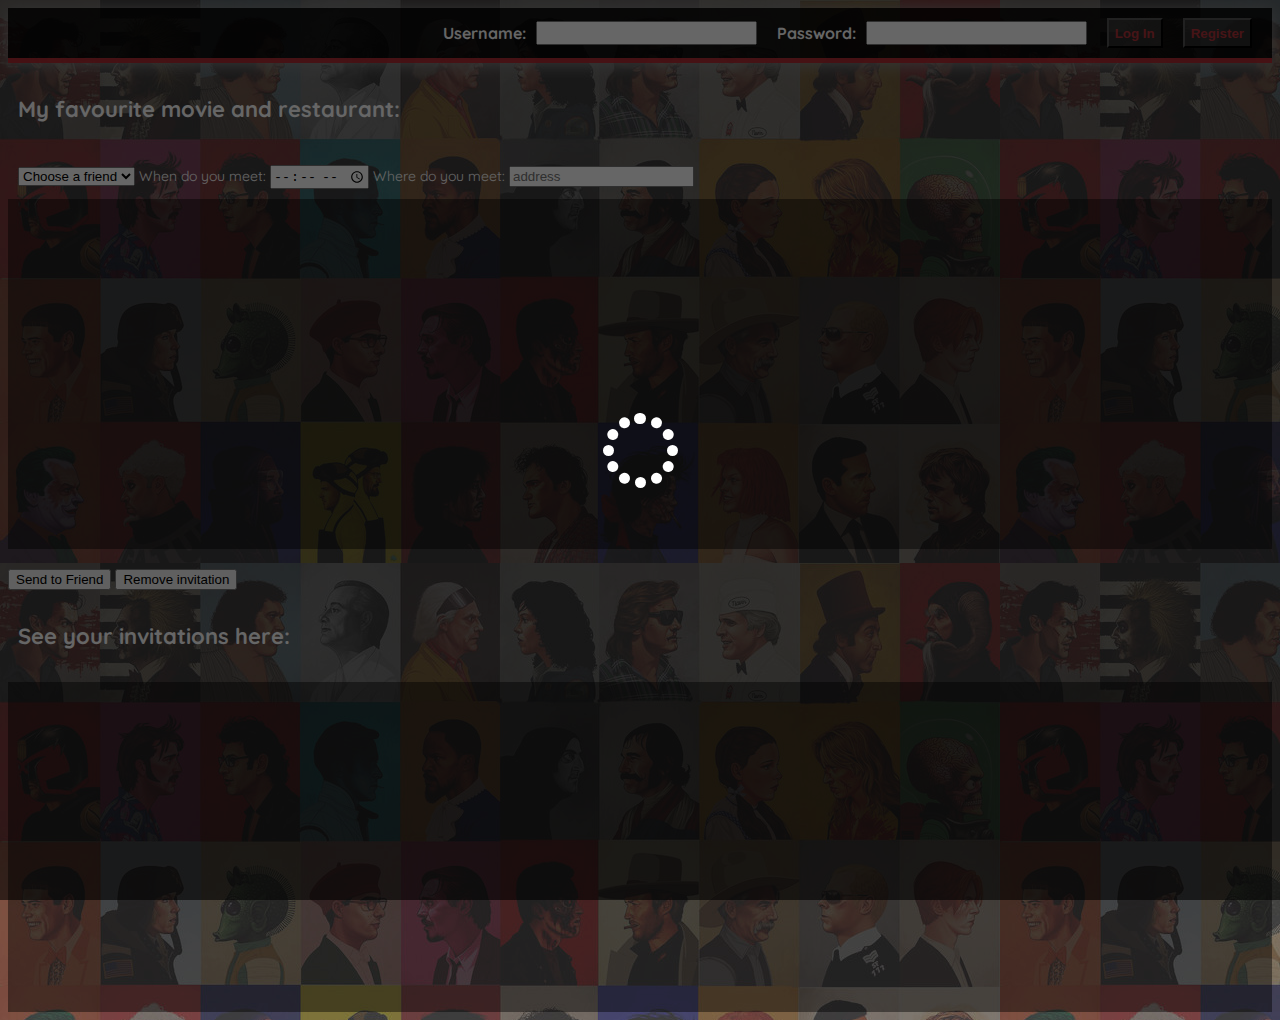
==== assets/html/currentplans.html @ cd2f1fa3 "now we can see restaurant card in the current plans" ====
<!DOCTYPE html>

<html lang="en">
  <head>
    <meta charset="UTF-8" />
    <meta name="viewport" content="width=device-width, initial-scale=1.0" />
    <meta http-equiv="X-UA-Compatible" content="ie=edge" />
    <title>Current Plans | CineGrub</title>

    <link
      rel="stylesheet"
      href="https://stackpath.bootstrapcdn.com/bootstrap/4.1.3/css/bootstrap.min.css"
      integrity="sha384-MCw98/SFnGE8fJT3GXwEOngsV7Zt27NXFoaoApmYm81iuXoPkFOJwJ8ERdknLPMO"
      crossorigin="anonymous"
    />
    <link
      rel="stylesheet"
      href="https://use.fontawesome.com/releases/v5.5.0/css/all.css"
      integrity="sha384-B4dIYHKNBt8Bc12p+WXckhzcICo0wtJAoU8YZTY5qE0Id1GSseTk6S+L3BlXeVIU"
      crossorigin="anonymous"
    />
    <link rel="stylesheet" type="text/css" href="../css/style.css" />
    <link rel="stylesheet" type="text/css" href="../css/preloader.css" />
    <link
      href="https://fonts.googleapis.com/css?family=Lobster+Two|Medula+One|Grand+Hotel|Quicksand:400,700"
      rel="stylesheet"
    />
    <script src="https://www.gstatic.com/firebasejs/5.7.0/firebase.js"></script>
  </head>

  <body>
    <div id="preloader">
      <div class="sk-circle">
        <div class="sk-circle1 sk-child"></div>
        <div class="sk-circle2 sk-child"></div>
        <div class="sk-circle3 sk-child"></div>
        <div class="sk-circle4 sk-child"></div>
        <div class="sk-circle5 sk-child"></div>
        <div class="sk-circle6 sk-child"></div>
        <div class="sk-circle7 sk-child"></div>
        <div class="sk-circle8 sk-child"></div>
        <div class="sk-circle9 sk-child"></div>
        <div class="sk-circle10 sk-child"></div>
        <div class="sk-circle11 sk-child"></div>
        <div class="sk-circle12 sk-child"></div>
      </div>
    </div>

    <div id="sticky-footer">
      <header>
        <form id="userLogin">
          Username: <input id="login" type="text" name="login" /> Password:
          <input id="password" type="text" name="password" />
          <button id="signIn">Log In</button>
          <button id="register">Register</button>
        </form>

        <div class="dropdown">
          <p id="zipcode-alert">
            Results found for: <span id="zipcode"></span>
          </p>
          <i class="fas fa-user"></i>
          <button
            class="btn btn-secondary dropdown-toggle"
            type="button"
            id="dropdownMenuButton"
            data-toggle="dropdown"
            aria-haspopup="true"
            aria-expanded="false"
          ></button>
          <div class="dropdown-menu" aria-labelledby="dropdownMenuButton">
            <a class="dropdown-item" href="../../index.html">Home</a>
            <a class="dropdown-item" href="currentplans.html">Current Plans</a>
            <a class="dropdown-item" href="faq.html">FAQ</a>
            <a class="dropdown-item" href="../../index.html" id="signOut"
              >Sign Out</a
            >
          </div>
        </div>
      </header>

      <main>
        <p class="cardText">My favourite movie and restaurant:</p>
        <div class="invitationForm">
          <select class="friendList">
            <option>Choose a friend</option>
          </select>
          <label for="time">When do you meet: </label>
          <input id="time" type="time" />
          <label for="time">Where do you meet: </label>
          <input id="address" type="text" placeholder="address" />
        </div>
        <div id="favCard"><button id="clearFavCard">X</button></div>
        <button id="sendInvitation">Send to Friend</button>
        <button id="removeInvitation">Remove invitation</button>
        <p class="cardText">See your invitations here:</p>
        <div id="invitation"></div>
        <div id="templateMovie">
          <div class="movie-divs-template">
            <a
              href="https://www.fandango.com/search?q=Fantastic Beasts: The Crimes of Grindelwald&amp;mode=general"
              target="_blank"
              ><img
                src="https://image.tmdb.org/t/p/w200//uyJgTzAsp3Za2TaPiZt2yaKYRIR.jpg"
                alt="Movie Poster of Fantastic Beasts: The Crimes of Grindelwald"
                class="movie-posters"
            /></a>
            <div class="movie-ratings">
              <i class="fas fa-star"></i><i class="fas fa-star"></i
              ><i class="fas fa-star"></i><i class="fas fa-star-half-alt"></i
              ><i class="far fa-star"></i>
            </div>
            <p class="movie-titles">
              Fantastic Beasts: The Crimes of Grindelwald
            </p>
            <p class="release-dates">Released 2018-11-14</p>
            <a href="https://www.fandango.com/27540_movietimes" target="_blank"
              ><p class="check-availability">Availability</p></a
            >
          </div>
        </div>

        <div id="templateRest">
          <div class="restaurant-divs-template">
            <div class="parent-card">
              <div class="flip-card">
                <div class="front-card">
                  <i class="fas fa-utensils"></i>
                  <div class="restaurant-ratings"></div>
                  <p class="restaurant-names"></p>
                </div>
                <div class="back-card">
                  <img
                    src="https://maps.googleapis.com/maps/api/staticmap?center=35.6422700000,-78.8300800000&amp;zoom=16&amp;scale=1&amp;size=250x365&amp;key=AIzaSyBxRCuURpipFqMG-FIb6tBy-UOa6Uvb2kw"
                    alt="Google Map Display of ACME Pizza"
                    class="map-formatting"
                  /><a
                    href="https://www.google.com/maps/search/?api=1&amp;query=204 Village Walk Drive 27540"
                    target="_blank"
                    ><img
                      src="assets/images/restaurantmarker.png"
                      alt="Restaurant Finder Icon"
                      class="maps-marker"
                  /></a>
                  <p class="maps-address">204 Village Walk Drive 27540</p>
                </div>
              </div>
            </div>
            <a
              href="https://www.zomato.com/research-triangle/acme-pizza-holly-springs?utm_source=api_basic_user&amp;utm_medium=api&amp;utm_campaign=v2.1"
              target="_blank"
              ><p class="more-info">More Info</p></a
            >
          </div>
        </div>
      </main>
    </div>

    <footer>
      &copy Copyright 2018 - CineGrub, LLC.
      <img
        src="assets/images/MovieDB_API.png"
        alt="Powered by MovieDB Logo"
        id="moviedb-logo"
      />
      <img
        src="assets/images/ZomatoAPI.png"
        alt="Powered by Zomato API Logo"
        id="zomato-logo"
      />
      <img
        src="assets/images/trilogylogo.png"
        alt="Trilogy Education Services Logo"
        id="trilogy-logo"
      />
    </footer>

    <script
      src="https://code.jquery.com/jquery-3.3.1.js"
      integrity="sha256-2Kok7MbOyxpgUVvAk/HJ2jigOSYS2auK4Pfzbm7uH60="
      crossorigin="anonymous"
    ></script>

    <script
      src="https://cdnjs.cloudflare.com/ajax/libs/popper.js/1.14.3/umd/popper.min.js"
      integrity="sha384-ZMP7rVo3mIykV+2+9J3UJ46jBk0WLaUAdn689aCwoqbBJiSnjAK/l8WvCWPIPm49"
      crossorigin="anonymous"
    ></script>

    <script
      src="https://stackpath.bootstrapcdn.com/bootstrap/4.1.3/js/bootstrap.min.js"
      integrity="sha384-ChfqqxuZUCnJSK3+MXmPNIyE6ZbWh2IMqE241rYiqJxyMiZ6OW/JmZQ5stwEULTy"
      crossorigin="anonymous"
    ></script>

    <script src="https://cdn.jsdelivr.net/npm/sweetalert2@7.32.2/dist/sweetalert2.all.min.js"></script>

    <script src="https://cdnjs.cloudflare.com/ajax/libs/animejs/2.0.2/anime.min.js"></script>

    <script rel="javascript" src="../javascript/logic.js"></script>
  </body>
</html>
---- assets/css/style.css ----
body {
  background: url(../images/moviehistorycopy.jpg) repeat;
}

/* Main Grid Styling Below */
#main-grid {
  display: grid;
  grid-auto-rows: 3fr 1fr 3fr;
  min-height: calc(100vh - 50px);
}

#zipcode-alert {
  position: absolute;
  color: white;
  font-size: 16px;
  padding: 10px;
  font-family: "Quicksand", sans-serif;
  font-weight: bold;
  display: none;
}

#zipcode-alert span {
  font-size: 19px;
}

#moviedb-div {
  grid-row: 1 / span 1;
  background: rgba(0, 0, 0, 0.6);
  width: 1000px;
  height: 450px;
  margin: 35px auto;
  display: none;
  grid-auto-flow: column;
  overflow: scroll;
  position: relative;
  grid-gap: 30px;
  border-left: solid rgba(0, 0, 0, 0) 15px;
  border-right: solid rgba(0, 0, 0, 0) 15px;
}

#search-div {
  margin: auto 0;
}

#zomato-div {
  grid-row: 3 / span 1;
  background: rgba(0, 0, 0, 0.6);
  width: 1000px;
  height: 450px;
  margin: 35px auto;
  display: none;
  grid-auto-flow: column;
  overflow: scroll;
  position: relative;
  grid-gap: 15px;
  border-left: solid rgba(0, 0, 0, 0) 15px;
  border-right: solid rgba(0, 0, 0, 0) 15px;
}

/* User Logged Out & Signed In Styling  */
#userLogin {
  height: 50px;
  display: flex;
  justify-content: flex-end;
  align-items: center;
  font-family: "Quicksand", sans-serif;
  font-weight: bold;
  font-size: 16px;
  box-shadow: 0px 2px 15px #888;
  background: rgb(0, 0, 0, 0.8);
  color: white;
  border-bottom: solid rgb(213, 53, 62, 0.8) 5px;
}

#login,
#password {
  margin-right: 20px;
  margin-left: 10px;
  outline: none;
  color: rgb(74, 80, 86);
  font-size: 16px;
  padding-left: 5px;
  padding-right: 5px;
}

#user-input,
#user-input:hover,
#user-input:focus,
#user-input:active,
input:-webkit-autofill,
input:-webkit-autofill:hover,
input:-webkit-autofill:focus,
input:-webkit-autofill:active {
  box-shadow: 0 0 0 30px white inset;
  -webkit-box-shadow: 0 0 0 30px white inset;
}

#signIn,
#register {
  color: rgb(213, 53, 62, 0.8);
  font-weight: bold;
  height: 30px;
  background: rgba(255, 255, 255, 0.13);
  margin-right: 20px;
}

.dropdown {
  display: none;
  position: relative;
}

#dropdownMenuButton {
  width: 100%;
  margin: 0;
  border-radius: initial;
  height: 50px;
  display: flex;
  justify-content: flex-end;
  align-items: center;
  font-family: "Quicksand", sans-serif;
  box-shadow: 0px 2px 15px #888;
  border: none;
  background: rgb(0, 0, 0, 0.8);
  color: white;
  border-bottom: solid rgb(213, 53, 62, 0.8) 5px;
  padding-top: 3px;
  padding-right: 45px;
}

.dropdown-menu {
  top: -2px !important;
  border-top-left-radius: initial;
  border-top-right-radius: initial;
  left: initial !important;
  right: 15px !important;
  background: black;
}

.dropdown-item {
  color: white;
}

.fa-user {
  font-size: 28px;
  display: flex;
  position: absolute;
  justify-content: flex-end;
  align-items: center;
  width: 50px;
  height: 50px;
  right: 10px;
  top: -2px;
  color: rgb(213, 53, 62, 0.8);
}

.dropdown-toggle::before {
  display: inline-block;
  width: 0;
  height: 0;
  margin-left: 0.255em;
  vertical-align: 0.255em;
  content: "";
  border-top: 0.3em solid;
  border-right: 0.3em solid transparent;
  border-bottom: 0;
  border-left: 0.3em solid transparent;
  margin-right: 5px;
}

.dropdown-toggle::after {
  display: none;
}

/* SweetAlert2 Styling */
.swal2-popup {
  font-size: 16px !important;
  margin: 5px !important;
}

.format-swal-title {
  font-size: 16px !important;
}

.swal2-popup .swal2-styled.swal2-confirm {
  background-color: rgb(213, 53, 62, 0.8) !important;
}

.swal2-popup .swal2-styled.swal2-confirm:hover {
  background-color: rgb(213, 53, 62, 0.9) !important;
}

.swal2-popup .swal2-styled:focus {
  box-shadow: 0 0 0 2px #fff, 0 0 0 4px rgba(213, 53, 62, 0.4) !important;
}

/* Movie-Div -> MovieDB API Styling */
.movie-divs {
  margin-top: 15px;
  position: relative;
}

.movie-posters {
  height: 280px;
  border: dashed white 5px;
}

.movie-posters:hover {
  filter: brightness(0.8);
}

.movie-ratings {
  color: yellow;
  font-size: 12px;
  margin-top: 10px;
  text-align: center;
}

.no-user-ratings {
  font-size: 12px;
  font-weight: bold;
  margin: 0;
}

.movie-titles {
  color: white;
  font-size: 12px;
  text-align: center;
  margin-top: 5px;
}

.release-dates {
  color: white;
  font-style: italic;
  font-size: 10px;
  margin-top: -12px;
  text-align: center;
}

.check-availability {
  display: flex;
  align-items: center;
  justify-content: center;
  background: rgb(213, 53, 62, 0.8);
  border-radius: 5px;
  height: 35px;
  width: 115px;
  color: white;
  font-weight: bold;
  font-variant: all-petite-caps;
  position: absolute;
  bottom: 0;
  left: 38px;
}

.check-availability:hover {
  background: rgb(213, 53, 62);
}

.movie-divs a:hover {
  color: white;
  text-decoration: none;
}

.addToFavMovie {
  position: absolute;
  bottom: 21px;
  right: 3px;
  width: 25px;
  cursor: pointer;
  font-size: 25px;
  color: white;
  border-radius: 4px;
  text-align: center;
  font-weight: bold;
}

.addToFavMovie:hover {
  transform: scale(1.1);
  transition: 0.5s;
}

/* Search-Div -> Search Bar Styling */
#location-finder {
  height: 40px;
  margin-left: 15px;
  margin-right: -54px;
  z-index: 2;
}

#search-div-formatting {
  display: none;
  position: relative;
  align-items: center;
  justify-content: center;
  background: rgb(213, 53, 62, 0.8);
  margin: 0;
  height: 150px;
}

#cinegrub-intro-logo {
  font-size: 120px;
  font-family: "Lobster Two", cursive;
  padding: 10px;
  color: rgb(255, 246, 142);
  text-shadow: 5px -2px 10px black, 2px 2px 10px black;
  display: flex;
  justify-content: center;
}

#cinegrub-logo {
  font-size: 85px;
  font-family: "Lobster Two", cursive;
  padding: 10px;
  color: rgb(255, 246, 142);
  text-shadow: 5px -2px 10px black, 2px 2px 10px black;
  display: none;
}

.form-control {
  width: 200px;
  height: 55px;
  margin: auto 10px;
  font-size: 25px;
  font-weight: bold;
  font-family: sans-serif;
  text-align: center;
  padding-left: 32px;
  color: #495057;
}

.form-control:focus {
  box-shadow: none;
  border-color: initial;
}

#user-input::placeholder {
  color: rgb(196, 195, 195);
}

.btn {
  height: 55px;
  font-size: 25px;
  text-align: center;
  font-weight: bold;
  font-family: sans-serif;
  margin-left: -15px;
  background: #495057;
  color: white;
  border-radius: inherit;
  border-top-right-radius: 5px;
  border-bottom-right-radius: 5px;
}

.btn:focus {
  color: white;
  background: #495057;
  border-color: none;
  outline: initial;
  box-shadow: none;
}

#error-message {
  margin: 0;
  position: absolute;
  bottom: 19px;
  margin-left: 103px;
  font-size: 11px;
  color: white;
  padding: 3px 10px;
  border-radius: 5px;
  background: darkred;
  display: none;
}

#cinegrub-intro {
  color: white;
  font-style: italic;
  font-size: 50px;
  font-family: "Grand Hotel", cursive;
  text-align: center;
  margin-top: -15px;
  visibility: hidden;
}

/* Zomato-Div -> Zomato API Styling */
.restaurant-divs {
  position: relative;
  height: 365px;
  width: 250px;
  border-radius: 5px;
  margin-top: 15px;
  border: solid white 5px;
}

.fa-utensils {
  color: white;
  font-size: 145px;
  display: flex;
  align-items: center;
  justify-content: center;
  padding-top: 60px;
  padding-bottom: 34px;
}

.restaurant-ratings {
  font-size: 25px;
  text-align: center;
  margin-top: 21px;
  background: white;
}

.no-food-ratings {
  margin: 0;
  font-family: "Quicksand", sans-serif;
  font-weight: bold;
}

.restaurant-names {
  text-align: center;
  margin-top: 10px;
  font-family: "Medula One", cursive;
  font-size: 27px;
  font-weight: bold;
  letter-spacing: 1px;
  color: white;
  width: 240px;
  height: 40px;
  overflow: scroll;
}

.more-info {
  display: flex;
  align-items: center;
  justify-content: center;
  border-radius: 5px;
  height: 35px;
  color: white;
  font-weight: bold;
  margin: auto;
  margin-top: 377px;
  width: 125px;
  letter-spacing: 2px;
  border: solid white 2px;
}

.more-info:hover {
  background: black;
}

.restaurant-divs a:hover {
  color: white;
  text-decoration: none;
}

.addToFavRestaurant {
  color: white;
  font-size: 30px;
  position: absolute;
  bottom: -55px;
  right: 22px;
  font-weight: bold;
  cursor: pointer;
}

.addToFavRestaurant:hover {
  transform: scale(1.1);
  transition: 0.5s;
}

.map-formatting {
  height: 100%;
  width: 100%;
  filter: brightness(0.8);
}

.maps-marker {
  height: 60px;
  position: absolute;
  top: 120px;
  right: 93px;
}

.maps-marker:hover {
  transform: scale(1.4);
  top: 108px;
  transition: 0.5s;
}

.maps-address {
  background: #495057;
  color: white;
  padding: 5px;
  text-align: center;
  font-family: "Quicksand", sans-serif;
  font-weight: bold;
  font-size: 12px;
  position: absolute;
  width: 240px;
  bottom: 0;
  margin: 0;
}

/* Flip Animation Styling */
.parent-card {
  width: 100%;
  height: 100%;
  position: absolute;
}

.flip-card {
  width: 100%;
  height: 100%;
  transform-style: preserve-3d;
  transition: all 0.5s ease;
  position: absolute;
}

.front-card {
  position: absolute;
  width: 100%;
  height: 100%;
  backface-visibility: hidden;
}

.back-card {
  position: absolute;
  width: 100%;
  height: 100%;
  backface-visibility: hidden;
  transform: rotateY(180deg);
}

.parent-card:hover .flip-card {
  transform: rotateY(180deg);
}

/* Sticky Footer & Footer Styling */
#sticky-footer {
  min-height: calc(100vh - 80px);
}

#trilogy-logo {
  position: absolute;
  margin-right: 15px;
  right: 0;
  height: 50px;
}

#moviedb-logo {
  position: absolute;
  left: 83px;
  height: 45px;
}

#zomato-logo {
  position: absolute;
  margin-left: 15px;
  left: 0;
  height: 50px;
}

footer {
  height: 80px;
  background: rgb(0, 0, 0, 0.8);
  color: rgba(255, 255, 255, 0.5);
  display: none;
  align-items: center;
  justify-content: center;
  font-size: 18px;
  position: relative;
  border-top: solid rgb(213, 53, 62, 0.8) 5px;
}

/* cards.html*/
#templateMovie,
#templateRest {
  display: none;
}

#favCard {
  display: grid;
  grid-auto-flow: column;
  position: relative;
  grid-gap: 30px;
  justify-content: left;
  background-color: rgba(0, 0, 0, 0.438);
  padding: 25px;
  margin-bottom: 20px;
  min-height: 300px;
}
.movie-divs-template {
  position: relative;
  height: 410px;
  grid-row: 2;
  grid-column: 1;
}
.restaurant-divs-template {
  position: relative;

  width: 250px;
  height: 365px;
  border-radius: 5px;
  border: solid white 5px;
  grid-row: 2;
  grid-column: 2;
}

.cardText {
  color: white;
  font-size: 22px;
  padding: 10px;
  font-family: "Quicksand", sans-serif;
  font-weight: bold;
}

#clearFavCard {
  visibility: hidden;
  position: absolute;
  top: 0;
  right: 0;
  width: 30px;
  height: 30px;
  text-align: center;
  justify-items: center;
}
.invitationForm {
  color: white;
  font-size: 14px;
  padding: 10px;
  font-family: "Quicksand", sans-serif;
}
#invitation {
  color: white;
  font-size: 18px;
  padding: 10px;
  font-family: "Quicksand", sans-serif;
  display: grid;
  grid-auto-flow: column;
  position: relative;
  grid-gap: 30px;
  /* column-count: ; */
  justify-content: flex-start;
  background-color: rgba(0, 0, 0, 0.438);
  padding: 15px;
  min-height: 300px;
}
#invitation > p {
  grid-column: 3/3;
}

/* Animate.js Styling */
.ml9 {
  position: relative;
  font-weight: 200;
  font-size: 4em;
}

.ml9 .text-wrapper {
  position: relative;
  display: inline-block;
  padding-top: 0.2em;
  padding-right: 0.05em;
  padding-bottom: 0.1em;
  overflow: hidden;
}

.ml9 .letter {
  transform-origin: 50% 100%;
  display: inline-block;
  line-height: 1em;
}
---- assets/css/preloader.css ----
/* Preloader Styling */
#preloader {
  position: fixed;
  top: 0;
  left: 0;
  height: 100%;
  width: 100%;
  margin: auto;
  display: flex;
  background: rgb(0, 0, 0, 0.6);
  z-index: 3;
}

.sk-circle {
  margin: auto;
  width: 75px;
  height: 75px;
  position: relative;
}
.sk-circle .sk-child {
  width: 100%;
  height: 100%;
  position: absolute;
  left: 0;
  top: 0;
}
.sk-circle .sk-child:before {
  content: "";
  display: block;
  margin: 0 auto;
  width: 15%;
  height: 15%;
  background-color: white;
  border-radius: 100%;
  -webkit-animation: sk-circleBounceDelay 1.2s infinite ease-in-out both;
  animation: sk-circleBounceDelay 1.2s infinite ease-in-out both;
}
.sk-circle .sk-circle2 {
  -webkit-transform: rotate(30deg);
  -ms-transform: rotate(30deg);
  transform: rotate(30deg);
}
.sk-circle .sk-circle3 {
  -webkit-transform: rotate(60deg);
  -ms-transform: rotate(60deg);
  transform: rotate(60deg);
}
.sk-circle .sk-circle4 {
  -webkit-transform: rotate(90deg);
  -ms-transform: rotate(90deg);
  transform: rotate(90deg);
}
.sk-circle .sk-circle5 {
  -webkit-transform: rotate(120deg);
  -ms-transform: rotate(120deg);
  transform: rotate(120deg);
}
.sk-circle .sk-circle6 {
  -webkit-transform: rotate(150deg);
  -ms-transform: rotate(150deg);
  transform: rotate(150deg);
}
.sk-circle .sk-circle7 {
  -webkit-transform: rotate(180deg);
  -ms-transform: rotate(180deg);
  transform: rotate(180deg);
}
.sk-circle .sk-circle8 {
  -webkit-transform: rotate(210deg);
  -ms-transform: rotate(210deg);
  transform: rotate(210deg);
}
.sk-circle .sk-circle9 {
  -webkit-transform: rotate(240deg);
  -ms-transform: rotate(240deg);
  transform: rotate(240deg);
}
.sk-circle .sk-circle10 {
  -webkit-transform: rotate(270deg);
  -ms-transform: rotate(270deg);
  transform: rotate(270deg);
}
.sk-circle .sk-circle11 {
  -webkit-transform: rotate(300deg);
  -ms-transform: rotate(300deg);
  transform: rotate(300deg);
}
.sk-circle .sk-circle12 {
  -webkit-transform: rotate(330deg);
  -ms-transform: rotate(330deg);
  transform: rotate(330deg);
}
.sk-circle .sk-circle2:before {
  -webkit-animation-delay: -1.1s;
  animation-delay: -1.1s;
}
.sk-circle .sk-circle3:before {
  -webkit-animation-delay: -1s;
  animation-delay: -1s;
}
.sk-circle .sk-circle4:before {
  -webkit-animation-delay: -0.9s;
  animation-delay: -0.9s;
}
.sk-circle .sk-circle5:before {
  -webkit-animation-delay: -0.8s;
  animation-delay: -0.8s;
}
.sk-circle .sk-circle6:before {
  -webkit-animation-delay: -0.7s;
  animation-delay: -0.7s;
}
.sk-circle .sk-circle7:before {
  -webkit-animation-delay: -0.6s;
  animation-delay: -0.6s;
}
.sk-circle .sk-circle8:before {
  -webkit-animation-delay: -0.5s;
  animation-delay: -0.5s;
}
.sk-circle .sk-circle9:before {
  -webkit-animation-delay: -0.4s;
  animation-delay: -0.4s;
}
.sk-circle .sk-circle10:before {
  -webkit-animation-delay: -0.3s;
  animation-delay: -0.3s;
}
.sk-circle .sk-circle11:before {
  -webkit-animation-delay: -0.2s;
  animation-delay: -0.2s;
}
.sk-circle .sk-circle12:before {
  -webkit-animation-delay: -0.1s;
  animation-delay: -0.1s;
}

@-webkit-keyframes sk-circleBounceDelay {
  0%,
  80%,
  100% {
    -webkit-transform: scale(0);
    transform: scale(0);
  }
  40% {
    -webkit-transform: scale(1);
    transform: scale(1);
  }
}

@keyframes sk-circleBounceDelay {
  0%,
  80%,
  100% {
    -webkit-transform: scale(0);
    transform: scale(0);
  }
  40% {
    -webkit-transform: scale(1);
    transform: scale(1);
  }
}
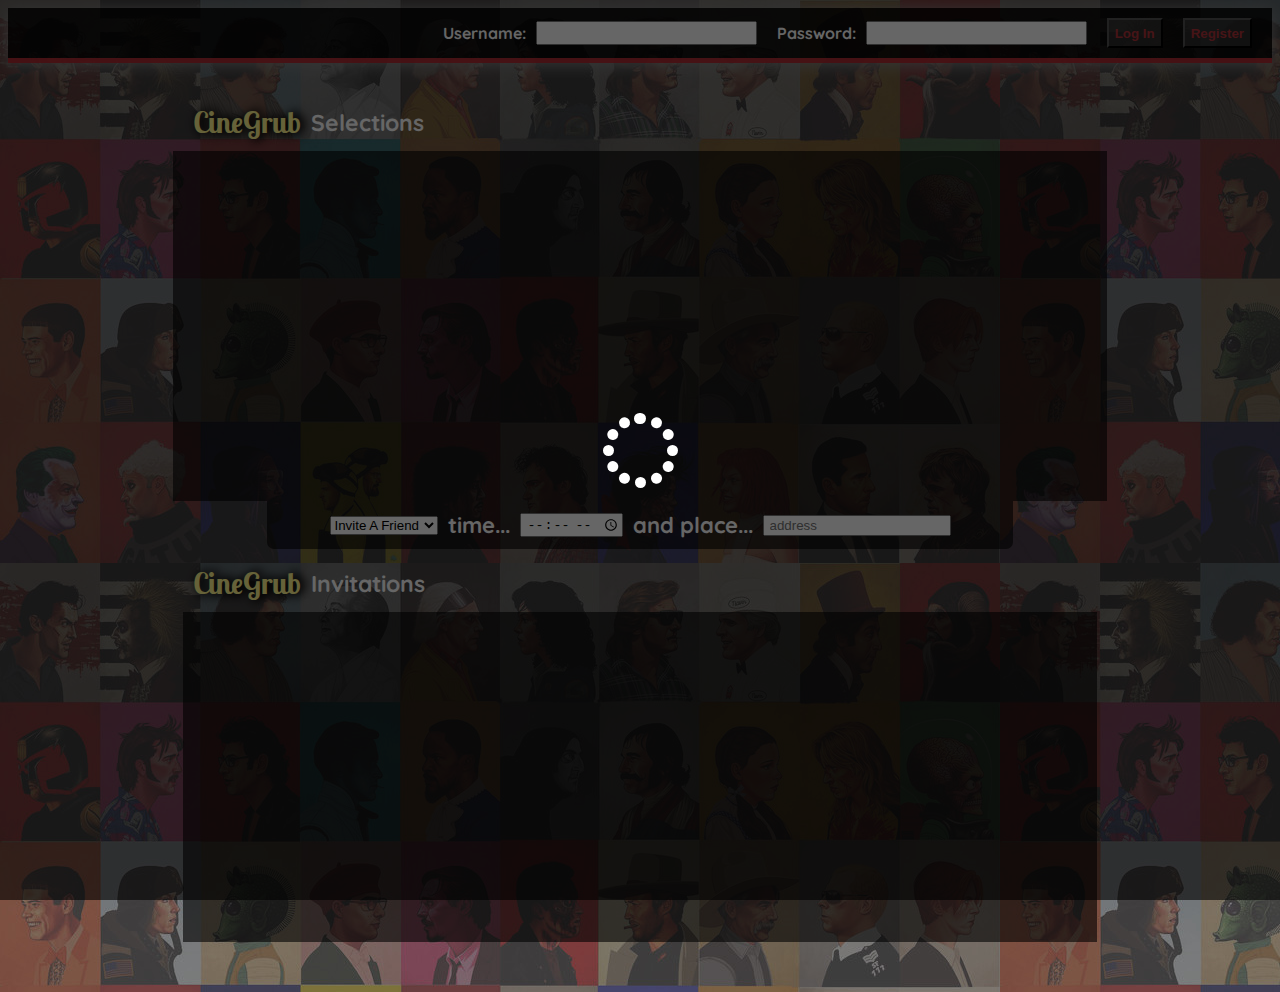
==== commit 9be9fd7d: "Merge pull request #27 from shawhannah/css-tocurrent-plans" ====
--- a/assets/html/currentplans.html
+++ b/assets/html/currentplans.html
@@ -80,21 +80,35 @@
       </header>
 
       <main>
-        <p class="cardText">My favourite movie and restaurant:</p>
+        <p class="cardText" id="cinegrub-selections">
+          <span class="mini-cinegrub-logo">CineGrub </span>Selections
+        </p>
+
+        <div id="favCard">
+          <i id="clearFavCard" class="fas fa-trash-alt"></i>
+          <i id="sendInvitation" class="fas fa-share-square"></i>
+        </div>
+
         <div class="invitationForm">
           <select class="friendList">
-            <option>Choose a friend</option>
+            <option>Invite A Friend</option>
           </select>
-          <label for="time">When do you meet: </label>
+          <label for="time" id="timeText">time...</label>
           <input id="time" type="time" />
-          <label for="time">Where do you meet: </label>
+          <label for="time" id="placeText">and place...</label>
           <input id="address" type="text" placeholder="address" />
         </div>
-        <div id="favCard"><button id="clearFavCard">X</button></div>
-        <button id="sendInvitation">Send to Friend</button>
-        <button id="removeInvitation">Remove invitation</button>
-        <p class="cardText">See your invitations here:</p>
-        <div id="invitation"></div>
+
+        <p class="cardText">
+          <span class="mini-cinegrub-logo">CineGrub </span>Invitations
+        </p>
+
+        <div id="invitation">
+          <i id="removeInvitation" class="fas fa-trash-alt"></i>
+        </div>
+
+        <p id="userInviteText"></p>
+
         <div id="templateMovie">
           <div class="movie-divs-template">
             <a
--- a/assets/css/style.css
+++ b/assets/css/style.css
@@ -1,5 +1,9 @@
 body {
   background: url(../images/moviehistorycopy.jpg) repeat;
+}
+
+a:hover {
+  text-decoration: none;
 }
 
 /* Main Grid Styling Below */
@@ -205,7 +209,7 @@
 }
 
 .movie-posters:hover {
-  filter: brightness(0.8);
+  border: dashed rgb(213, 53, 62) 5px;
 }
 
 .movie-ratings {
@@ -571,7 +575,7 @@
   border-top: solid rgb(213, 53, 62, 0.8) 5px;
 }
 
-/* cards.html*/
+/* Styling for currentplans.html */
 #templateMovie,
 #templateRest {
   display: none;
@@ -582,70 +586,150 @@
   grid-auto-flow: column;
   position: relative;
   grid-gap: 30px;
-  justify-content: left;
-  background-color: rgba(0, 0, 0, 0.438);
+  justify-content: center;
+  background-color: rgba(0, 0, 0, 0.6);
   padding: 25px;
+  min-height: 300px;
+  width: 70%;
+  margin: auto;
   margin-bottom: 20px;
-  min-height: 300px;
+  text-align: center;
 }
 .movie-divs-template {
   position: relative;
   height: 410px;
-  grid-row: 2;
+  grid-row: 1;
   grid-column: 1;
+  text-align: center;
 }
 .restaurant-divs-template {
   position: relative;
-
   width: 250px;
   height: 365px;
   border-radius: 5px;
   border: solid white 5px;
-  grid-row: 2;
+  grid-row: 1;
   grid-column: 2;
 }
 
+#cinegrub-selections {
+  margin-top: 30px;
+}
+
 .cardText {
-  color: white;
+  width: 70%;
+  margin: auto;
+  padding-left: 0 !important;
+  color: white;
+  font-size: 23px;
+  padding: 10px;
+  font-family: "Quicksand", sans-serif;
+  font-weight: bold;
+  display: flex;
+  align-items: center;
+}
+
+#timeText,
+#placeText {
+  margin: 0;
+  padding: 10px;
+  font-weight: bold;
   font-size: 22px;
-  padding: 10px;
-  font-family: "Quicksand", sans-serif;
-  font-weight: bold;
+}
+
+#time,
+#address {
+  padding-left: 5px;
+}
+
+.mini-cinegrub-logo {
+  font-family: "Lobster Two", cursive;
+  color: rgb(255, 246, 142);
+  text-shadow: 5px -2px 10px black, 2px 2px 10px black;
+  font-size: 30px;
+  margin-right: 11px;
+}
+
+#clearFavCard,
+#removeInvitation {
+  position: absolute;
+  top: 10px;
+  right: 10px;
+  font-size: 25px;
+  color: white;
 }
 
 #clearFavCard {
   visibility: hidden;
-  position: absolute;
-  top: 0;
-  right: 0;
-  width: 30px;
-  height: 30px;
-  text-align: center;
-  justify-items: center;
-}
+}
+
 .invitationForm {
   color: white;
-  font-size: 14px;
-  padding: 10px;
-  font-family: "Quicksand", sans-serif;
+  font-family: "Quicksand", sans-serif;
+  display: flex;
+  justify-content: center;
+  align-items: center;
+  font-size: 17px;
+  margin: -20px auto 5px auto;
+  background: rgb(0, 0, 0, 0.6);
+  width: 59%;
+  border-bottom-left-radius: 7px;
+  border-bottom-right-radius: 7px;
 }
 #invitation {
   color: white;
   font-size: 18px;
-  padding: 10px;
   font-family: "Quicksand", sans-serif;
   display: grid;
   grid-auto-flow: column;
   position: relative;
   grid-gap: 30px;
-  /* column-count: ; */
-  justify-content: flex-start;
-  background-color: rgba(0, 0, 0, 0.438);
+  justify-content: center;
+  background-color: rgba(0, 0, 0, 0.6);
   padding: 15px;
   min-height: 300px;
-}
-#invitation > p {
-  grid-column: 3/3;
+  width: 70%;
+  margin: auto;
+  margin-bottom: 30px;
+}
+
+#sendInvitation {
+  visibility: hidden;
+  color: white;
+  font-size: 35px;
+  position: absolute;
+  bottom: 15px;
+  left: 15px;
+}
+
+#removeInvitation {
+  visibility: hidden;
+}
+
+#sendInvitation:hover {
+  color: mediumseagreen;
+}
+
+#removeInvitation:hover,
+#clearFavCard:hover {
+  color: indianred;
+}
+
+#userInviteText {
+  display: flex;
+  color: white;
+  font-family: "Quicksand", sans-serif;
+  justify-content: center;
+  align-items: center;
+  margin: -30px auto 30px auto;
+  background: rgb(0, 0, 0, 0.6);
+  width: 59%;
+  border-bottom-left-radius: 7px;
+  border-bottom-right-radius: 7px;
+  padding: 10px;
+  font-weight: bold;
+  font-size: 22px;
+  visibility: hidden;
 }
 
 /* Animate.js Styling */
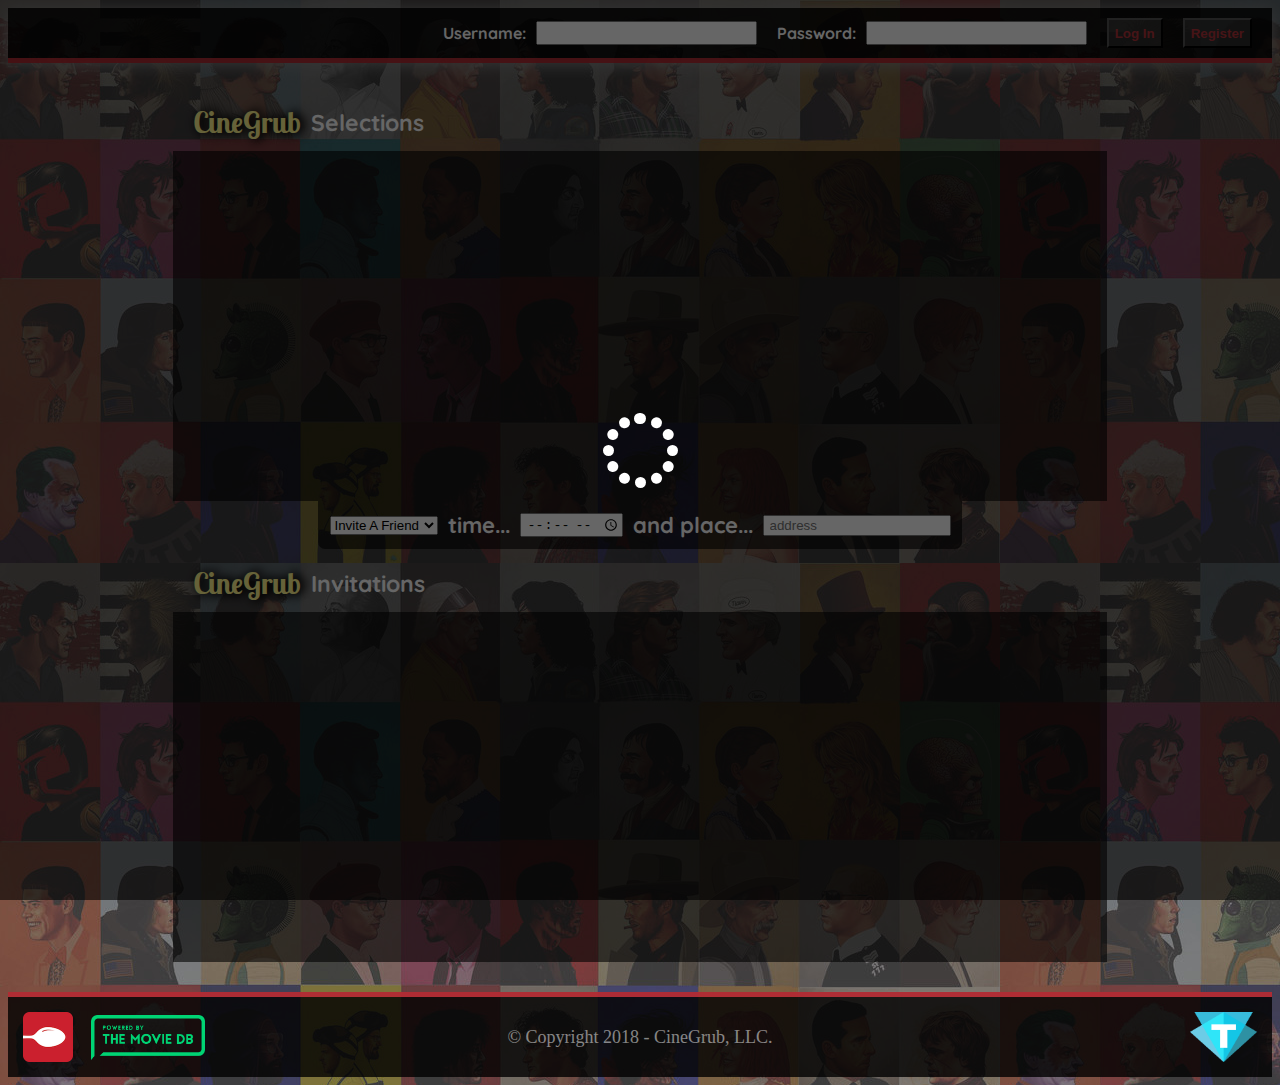
==== commit fab006d2: "Real US Zipcode Validations, Geocoding Maps API, Final CSS Design Decisions, Bug Fixes" ====
--- a/assets/html/currentplans.html
+++ b/assets/html/currentplans.html
@@ -103,11 +103,11 @@
           <span class="mini-cinegrub-logo">CineGrub </span>Invitations
         </p>
 
+        <div id="userInviteTextDiv"><p id="userInviteText"></p></div>
+
         <div id="invitation">
-          <i id="removeInvitation" class="fas fa-trash-alt"></i>
-        </div>
-
-        <p id="userInviteText"></p>
+          <i id="removeInvitation" class="fas fa-calendar"></i>
+        </div>
 
         <div id="templateMovie">
           <div class="movie-divs-template">
@@ -152,7 +152,7 @@
                     href="https://www.google.com/maps/search/?api=1&amp;query=204 Village Walk Drive 27540"
                     target="_blank"
                     ><img
-                      src="assets/images/restaurantmarker.png"
+                      src="../images/restaurantmarker.png"
                       alt="Restaurant Finder Icon"
                       class="maps-marker"
                   /></a>
@@ -170,20 +170,20 @@
       </main>
     </div>
 
-    <footer>
+    <footer style="display: flex">
       &copy Copyright 2018 - CineGrub, LLC.
       <img
-        src="assets/images/MovieDB_API.png"
+        src="../images/MovieDB_API.png"
         alt="Powered by MovieDB Logo"
         id="moviedb-logo"
       />
       <img
-        src="assets/images/ZomatoAPI.png"
+        src="../images/ZomatoAPI.png"
         alt="Powered by Zomato API Logo"
         id="zomato-logo"
       />
       <img
-        src="assets/images/trilogylogo.png"
+        src="../images/trilogylogo.png"
         alt="Trilogy Education Services Logo"
         id="trilogy-logo"
       />
--- a/assets/css/style.css
+++ b/assets/css/style.css
@@ -209,7 +209,7 @@
 }
 
 .movie-posters:hover {
-  border: dashed rgb(213, 53, 62) 5px;
+  border: dashed yellow 5px;
 }
 
 .movie-ratings {
@@ -448,7 +448,11 @@
 }
 
 .more-info:hover {
-  background: black;
+  background: slategray;
+}
+
+.more-info-alt:hover {
+  background: indianred;
 }
 
 .restaurant-divs a:hover {
@@ -502,6 +506,15 @@
   width: 240px;
   bottom: 0;
   margin: 0;
+}
+
+.noResultsFound {
+  color: white;
+  font-family: "Quicksand", sans-serif;
+  font-weight: bold;
+  text-align: center;
+  align-self: center;
+  font-size: 35px;
 }
 
 /* Flip Animation Styling */
@@ -585,7 +598,6 @@
   display: grid;
   grid-auto-flow: column;
   position: relative;
-  grid-gap: 30px;
   justify-content: center;
   background-color: rgba(0, 0, 0, 0.6);
   padding: 25px;
@@ -594,12 +606,12 @@
   margin: auto;
   margin-bottom: 20px;
   text-align: center;
+  grid-gap: 0 30px;
 }
 .movie-divs-template {
   position: relative;
-  height: 410px;
-  grid-row: 1;
-  grid-column: 1;
+  height: 420px;
+  width: 190px;
   text-align: center;
 }
 .restaurant-divs-template {
@@ -608,8 +620,7 @@
   height: 365px;
   border-radius: 5px;
   border: solid white 5px;
-  grid-row: 1;
-  grid-column: 2;
+  margin-bottom: 50px;
 }
 
 #cinegrub-selections {
@@ -650,8 +661,8 @@
   margin-right: 11px;
 }
 
-#clearFavCard,
-#removeInvitation {
+#clearFavCard {
+  visibility: hidden;
   position: absolute;
   top: 10px;
   right: 10px;
@@ -659,10 +670,6 @@
   color: white;
 }
 
-#clearFavCard {
-  visibility: hidden;
-}
-
 .invitationForm {
   color: white;
   font-family: "Quicksand", sans-serif;
@@ -672,21 +679,19 @@
   font-size: 17px;
   margin: -20px auto 5px auto;
   background: rgb(0, 0, 0, 0.6);
-  width: 59%;
+  width: 51%;
   border-bottom-left-radius: 7px;
   border-bottom-right-radius: 7px;
 }
+
 #invitation {
-  color: white;
-  font-size: 18px;
-  font-family: "Quicksand", sans-serif;
   display: grid;
   grid-auto-flow: column;
   position: relative;
-  grid-gap: 30px;
+  grid-gap: 0 30px;
   justify-content: center;
   background-color: rgba(0, 0, 0, 0.6);
-  padding: 15px;
+  padding: 25px;
   min-height: 300px;
   width: 70%;
   margin: auto;
@@ -704,6 +709,11 @@
 
 #removeInvitation {
   visibility: hidden;
+  color: white;
+  font-size: 35px;
+  position: absolute;
+  bottom: 15px;
+  left: 15px;
 }
 
 #sendInvitation:hover {
@@ -715,21 +725,230 @@
   color: indianred;
 }
 
+#userInviteTextDiv {
+  padding: 20px 20px 0 20px;
+  background: rgb(0, 0, 0, 0.6);
+  width: 70%;
+  margin: auto;
+  display: none;
+}
+
 #userInviteText {
-  display: flex;
-  color: white;
-  font-family: "Quicksand", sans-serif;
+  color: white;
+  font-family: "Quicksand", sans-serif;
+  padding: 5px 20px;
+  margin: 0;
+  font-weight: bold;
+  font-size: 16px;
+  visibility: hidden;
+  word-break: break-word;
+  background: rgb(220, 20, 60);
+  border-radius: 10px;
+  text-align: center;
+}
+
+/* Styling for CineGrub FAQs Page */
+
+#faqLogo {
+  font-family: "Lobster Two", cursive;
+  color: rgb(255, 246, 142);
+  text-shadow: 5px -2px 10px black, 2px 2px 10px black;
+  font-size: 40px;
+  margin-right: 11px;
+}
+
+#faqTitle {
+  color: white;
+  font-size: 23px;
+  font-family: "Quicksand", sans-serif;
+  font-weight: bold;
+  width: 70%;
+  margin: 30px auto;
+  display: flex;
   justify-content: center;
   align-items: center;
-  margin: -30px auto 30px auto;
-  background: rgb(0, 0, 0, 0.6);
-  width: 59%;
-  border-bottom-left-radius: 7px;
-  border-bottom-right-radius: 7px;
+}
+
+#faqDiv {
+  margin: auto;
+  width: 70%;
+  background: rgb(0, 0, 0, 0.5);
+  padding: 30px;
+  border-radius: 10px;
+}
+
+.questions {
+  color: white;
+}
+
+.answers {
+  margin: 0;
+  padding: 15px;
+  font-weight: lighter;
+  color: black;
+  letter-spacing: 1px;
+}
+
+.accordion {
+  cursor: pointer;
+  width: 100%;
+  border: none;
+  text-align: left;
+  outline: none !important;
+  transition: 0.4s;
+  font-weight: bold;
+  background: rgb(255, 255, 255, 0.5);
   padding: 10px;
-  font-weight: bold;
-  font-size: 22px;
-  visibility: hidden;
+  display: flex;
+  flex-direction: row-reverse;
+  justify-content: flex-end;
+  align-items: baseline;
+  font-family: "Quicksand", sans-serif;
+}
+
+.active,
+.accordion:hover {
+  background: rgb(220, 20, 60);
+}
+
+.panel {
+  padding: 0 18px;
+  display: none;
+  background-color: white;
+  overflow: hidden;
+}
+.accordion:after {
+  content: "\02795"; /* Unicode character for "plus" sign (+) */
+  font-size: 16px;
+  margin-right: 10px;
+}
+
+.active:after {
+  content: "\2796"; /* Unicode character for "minus" sign (-) */
+}
+
+#formspree {
+  margin: 30px auto;
+  width: 70%;
+  background: rgb(0, 0, 0, 0.5);
+  padding: 30px;
+  border-radius: 10px;
+  display: grid;
+  grid-template-columns: 1fr 1fr;
+}
+
+#nameFormspree {
+  margin-bottom: 20px;
+  width: 180px;
+  height: 50px;
+  padding: 15px;
+  outline: none;
+  border: none;
+  margin-right: 20px;
+  background: rgb(70, 70, 70);
+  color: white;
+  font-weight: lighter;
+  font-family: "Quicksand", sans-serif;
+  border-bottom: solid indianred 2px;
+}
+
+#nameFormspree::placeholder {
+  color: rgba(255, 255, 255, 0.4);
+  font-weight: lighter;
+  font-family: "Quicksand", sans-serif;
+}
+
+#emailFormspree {
+  margin-bottom: 20px;
+  width: 180px;
+  height: 50px;
+  padding: 15px;
+  outline: none;
+  border: none;
+  background: rgb(70, 70, 70);
+  color: white;
+  font-weight: lighter;
+  font-family: "Quicksand", sans-serif;
+  border-bottom: solid indianred 2px;
+}
+
+#emailFormspree::placeholder {
+  color: rgba(255, 255, 255, 0.4);
+  font-weight: lighter;
+  font-family: "Quicksand", sans-serif;
+}
+
+#subjectFormspree {
+  margin-bottom: 20px;
+  width: 384px;
+  height: 50px;
+  padding: 15px;
+  outline-color: none;
+  border: none;
+  background: rgb(70, 70, 70);
+  color: white;
+  font-weight: lighter;
+  font-family: "Quicksand", sans-serif;
+  border-bottom: solid indianred 2px;
+}
+
+#subjectFormspree::placeholder {
+  color: rgba(255, 255, 255, 0.4);
+  font-weight: lighter;
+  font-family: "Quicksand", sans-serif;
+}
+
+#textFormspree {
+  margin-bottom: 20px;
+  padding: 15px;
+  outline: none;
+  border: none;
+  max-height: 150px;
+  width: 384px;
+  min-height: 150px;
+  background: rgb(70, 70, 70);
+  color: white;
+  font-weight: lighter;
+  font-family: "Quicksand", sans-serif;
+  border-bottom: solid indianred 2px;
+}
+
+#textFormspree::placeholder {
+  color: rgba(255, 255, 255, 0.4);
+  font-weight: lighter;
+  font-family: "Quicksand", sans-serif;
+}
+
+#submitFormspree {
+  background: transparent;
+  border: solid indianred 2px;
+  border-radius: 5px;
+  color: indianred;
+  width: 65px;
+  height: 40px;
+  margin-left: 319px;
+}
+
+#submitFormspree:focus,
+#subjectFormspree:focus {
+  outline: none;
+}
+
+#submitFormspree:hover {
+  background: rgba(0, 0, 0, 0.4);
+}
+
+#formOutline {
+  border: solid indianred 2px;
+  width: 422px;
+  padding: 16px;
+}
+
+#contactUs {
+  font-family: "Quicksand", sans-serif;
+  color: white;
+  padding: 20px;
+  font-size: 25px;
 }
 
 /* Animate.js Styling */
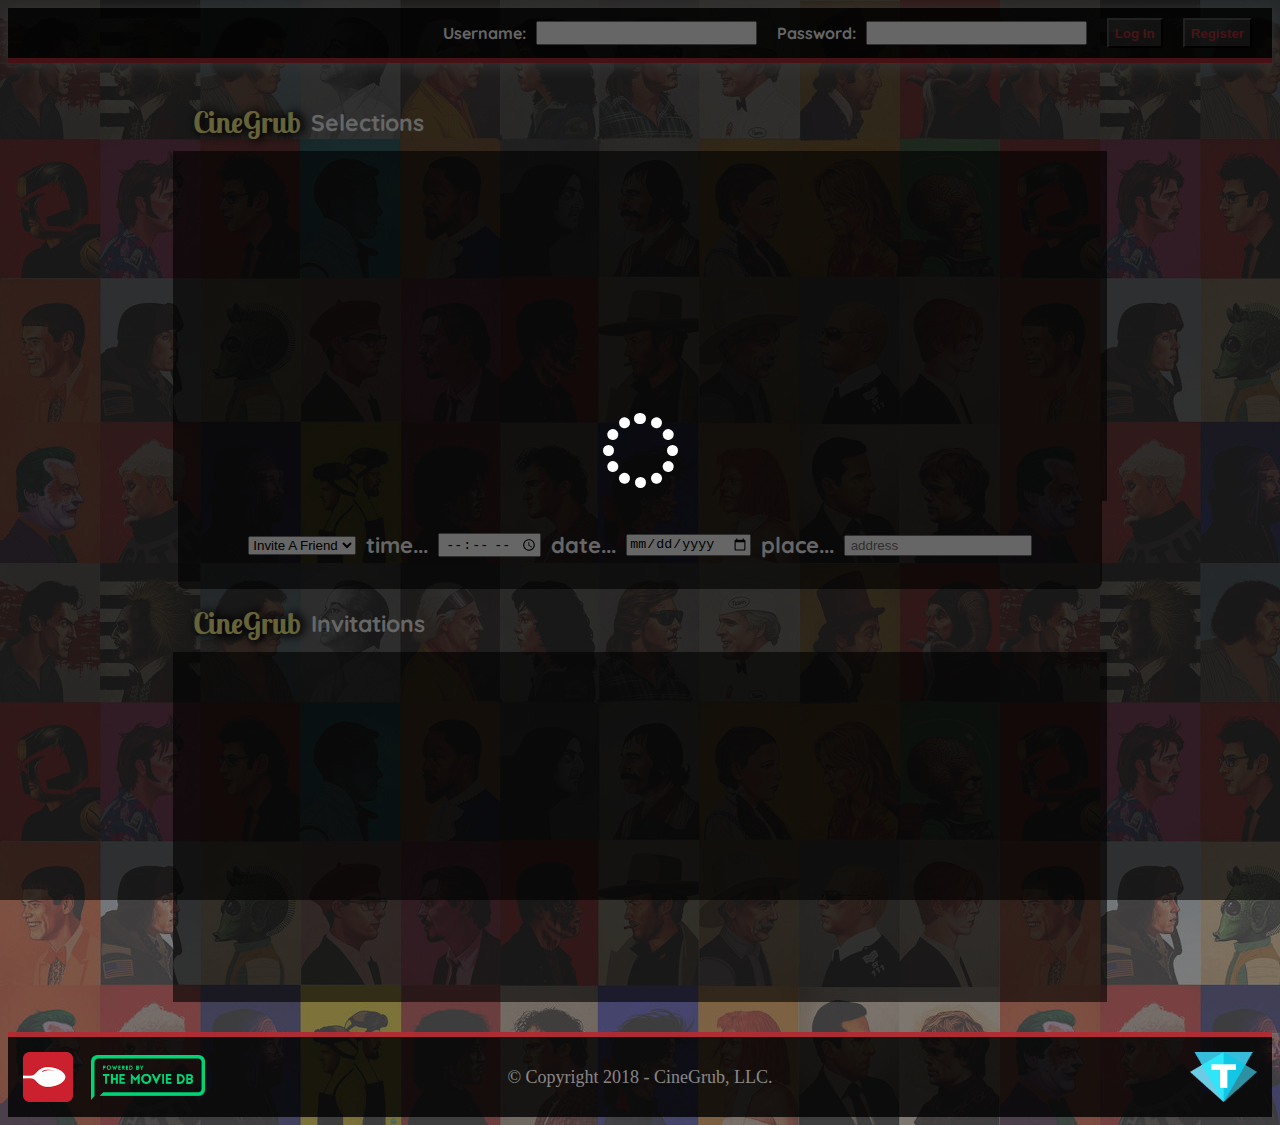
==== commit 2f8f7615: "added date input" ====
--- a/assets/html/currentplans.html
+++ b/assets/html/currentplans.html
@@ -95,7 +95,9 @@
           </select>
           <label for="time" id="timeText">time...</label>
           <input id="time" type="time" />
-          <label for="time" id="placeText">and place...</label>
+          <label for="date" id="dateText">date...</label>
+          <input id="date" type="date" />
+          <label for="time" id="placeText">place...</label>
           <input id="address" type="text" placeholder="address" />
         </div>
 
@@ -211,6 +213,8 @@
 
     <script src="https://cdnjs.cloudflare.com/ajax/libs/animejs/2.0.2/anime.min.js"></script>
 
+    <script src="https://cdn.jsdelivr.net/momentjs/2.12.0/moment.min.js"></script>
+
     <script rel="javascript" src="../javascript/logic.js"></script>
   </body>
 </html>
--- a/assets/css/style.css
+++ b/assets/css/style.css
@@ -641,7 +641,8 @@
 }
 
 #timeText,
-#placeText {
+#placeText,
+#dateText {
   margin: 0;
   padding: 10px;
   font-weight: bold;
@@ -679,9 +680,10 @@
   font-size: 17px;
   margin: -20px auto 5px auto;
   background: rgb(0, 0, 0, 0.6);
-  width: 51%;
+  width: 70%;
   border-bottom-left-radius: 7px;
   border-bottom-right-radius: 7px;
+  padding: 20px;
 }
 
 #invitation {
@@ -772,7 +774,7 @@
 #faqDiv {
   margin: auto;
   width: 70%;
-  background: rgb(0, 0, 0, 0.5);
+  background: rgb(0, 0, 0, 0.6);
   padding: 30px;
   border-radius: 10px;
 }
@@ -830,7 +832,7 @@
 #formspree {
   margin: 30px auto;
   width: 70%;
-  background: rgb(0, 0, 0, 0.5);
+  background: rgb(0, 0, 0, 0.6);
   padding: 30px;
   border-radius: 10px;
   display: grid;
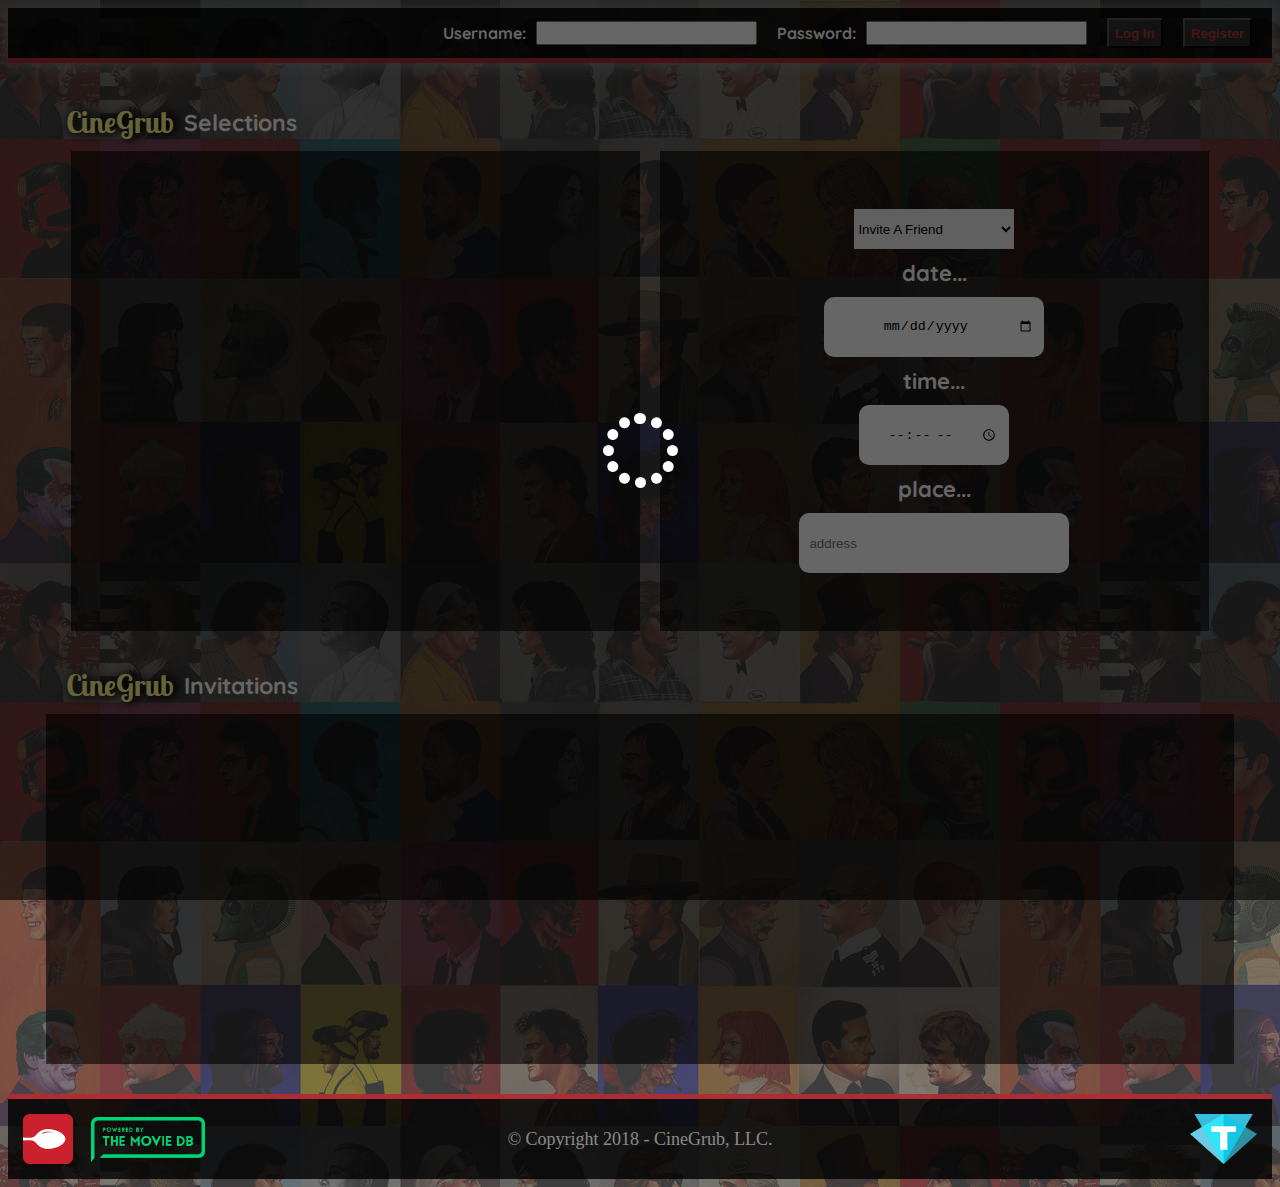
==== commit 69a102bb: "Redesigned Current Plans, Dynamic Contact Form, Zip Code Validation Final Fixes" ====
--- a/assets/html/currentplans.html
+++ b/assets/html/currentplans.html
@@ -84,31 +84,45 @@
           <span class="mini-cinegrub-logo">CineGrub </span>Selections
         </p>
 
-        <div id="favCard">
-          <i id="clearFavCard" class="fas fa-trash-alt"></i>
-          <i id="sendInvitation" class="fas fa-share-square"></i>
-        </div>
-
-        <div class="invitationForm">
-          <select class="friendList">
-            <option>Invite A Friend</option>
-          </select>
-          <label for="time" id="timeText">time...</label>
-          <input id="time" type="time" />
-          <label for="date" id="dateText">date...</label>
-          <input id="date" type="date" />
-          <label for="time" id="placeText">place...</label>
-          <input id="address" type="text" placeholder="address" />
-        </div>
-
-        <p class="cardText">
+        <div id="selections-grid">
+          <div id="favCard">
+            <i
+              id="clearFavCard"
+              title="Remove Current Choices"
+              class="fas fa-trash-alt"
+            ></i>
+          </div>
+
+          <div class="invitationForm">
+            <i
+              id="sendInvitation"
+              title="Share Plans"
+              class="fas fa-share-square"
+            ></i>
+            <select class="friendList">
+              <option>Invite A Friend</option>
+            </select>
+            <label for="date" id="dateText">date...</label>
+            <input id="date" type="date" />
+            <label for="time" id="timeText">time...</label>
+            <input id="time" type="time" />
+            <label for="time" id="placeText">place...</label>
+            <input id="address" type="text" placeholder="address" />
+          </div>
+        </div>
+
+        <p class="cardText" id="bottomCardText">
           <span class="mini-cinegrub-logo">CineGrub </span>Invitations
         </p>
 
         <div id="userInviteTextDiv"><p id="userInviteText"></p></div>
 
         <div id="invitation">
-          <i id="removeInvitation" class="fas fa-calendar"></i>
+          <i
+            id="removeInvitation"
+            class="fas fa-calendar"
+            title="Remove Calendar Invite"
+          ></i>
         </div>
 
         <div id="templateMovie">
--- a/assets/css/style.css
+++ b/assets/css/style.css
@@ -4,6 +4,11 @@
 
 a:hover {
   text-decoration: none;
+}
+
+input:focus,
+select:focus {
+  outline: none;
 }
 
 /* Main Grid Styling Below */
@@ -588,10 +593,17 @@
   border-top: solid rgb(213, 53, 62, 0.8) 5px;
 }
 
-/* Styling for currentplans.html */
+/* Styling for Current Plans HTML Page*/
 #templateMovie,
 #templateRest {
   display: none;
+}
+
+#selections-grid {
+  display: grid;
+  grid-template-columns: 1fr 1fr;
+  width: 90%;
+  margin: auto;
 }
 
 #favCard {
@@ -600,13 +612,10 @@
   position: relative;
   justify-content: center;
   background-color: rgba(0, 0, 0, 0.6);
-  padding: 25px;
-  min-height: 300px;
-  width: 70%;
-  margin: auto;
-  margin-bottom: 20px;
-  text-align: center;
-  grid-gap: 0 30px;
+  min-height: 400px;
+  text-align: center;
+  padding: 40px;
+  grid-gap: 30px;
 }
 .movie-divs-template {
   position: relative;
@@ -628,7 +637,7 @@
 }
 
 .cardText {
-  width: 70%;
+  width: 90%;
   margin: auto;
   padding-left: 0 !important;
   color: white;
@@ -638,6 +647,10 @@
   font-weight: bold;
   display: flex;
   align-items: center;
+}
+
+#bottomCardText {
+  margin-top: 25px;
 }
 
 #timeText,
@@ -649,9 +662,36 @@
   font-size: 22px;
 }
 
-#time,
+.friendList {
+  width: 160px;
+  height: 40px;
+  border: none;
+}
+
+#date {
+  width: 200px;
+  height: 40px;
+  text-align: center;
+  border-radius: 10px;
+  border: none;
+  padding: 10px;
+}
+
+#time {
+  width: 130px;
+  height: 40px;
+  border-radius: 10px;
+  border: none;
+  padding: 10px;
+  text-align: center;
+}
+
 #address {
-  padding-left: 5px;
+  width: 250px;
+  height: 40px;
+  border-radius: 10px;
+  border: none;
+  padding: 10px;
 }
 
 .mini-cinegrub-logo {
@@ -665,9 +705,9 @@
 #clearFavCard {
   visibility: hidden;
   position: absolute;
-  top: 10px;
-  right: 10px;
-  font-size: 25px;
+  bottom: 15px;
+  left: 15px;
+  font-size: 35px;
   color: white;
 }
 
@@ -675,15 +715,13 @@
   color: white;
   font-family: "Quicksand", sans-serif;
   display: flex;
+  flex-direction: column;
   justify-content: center;
   align-items: center;
   font-size: 17px;
-  margin: -20px auto 5px auto;
   background: rgb(0, 0, 0, 0.6);
-  width: 70%;
-  border-bottom-left-radius: 7px;
-  border-bottom-right-radius: 7px;
-  padding: 20px;
+  position: relative;
+  margin-left: 20px;
 }
 
 #invitation {
@@ -695,7 +733,7 @@
   background-color: rgba(0, 0, 0, 0.6);
   padding: 25px;
   min-height: 300px;
-  width: 70%;
+  width: 90%;
   margin: auto;
   margin-bottom: 30px;
 }
@@ -730,7 +768,7 @@
 #userInviteTextDiv {
   padding: 20px 20px 0 20px;
   background: rgb(0, 0, 0, 0.6);
-  width: 70%;
+  width: 90%;
   margin: auto;
   display: none;
 }
@@ -773,7 +811,7 @@
 
 #faqDiv {
   margin: auto;
-  width: 70%;
+  width: 900px;
   background: rgb(0, 0, 0, 0.6);
   padding: 30px;
   border-radius: 10px;
@@ -831,7 +869,7 @@
 
 #formspree {
   margin: 30px auto;
-  width: 70%;
+  width: 900px;
   background: rgb(0, 0, 0, 0.6);
   padding: 30px;
   border-radius: 10px;
